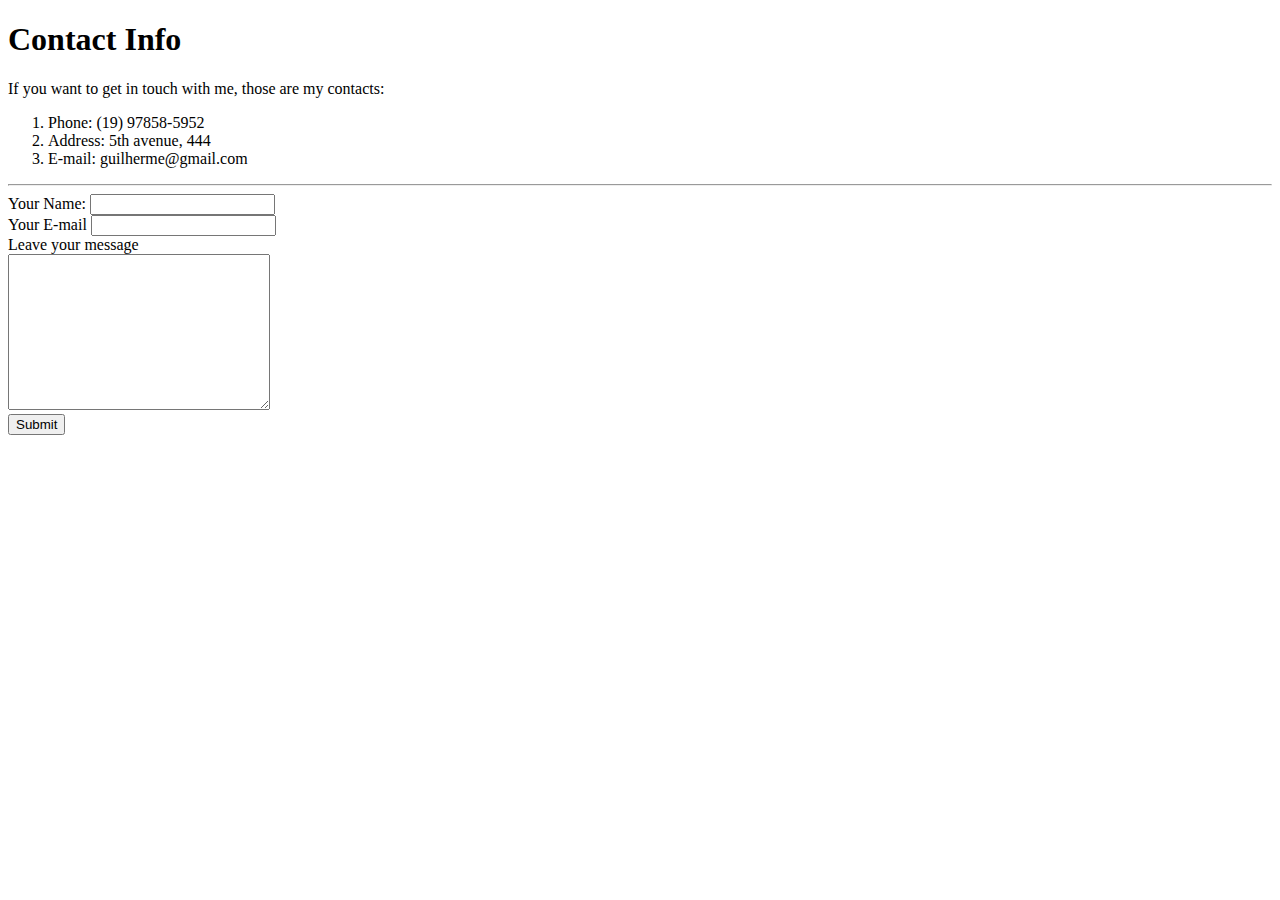
==== Resource/Contact.html @ faf28e68 "Update commit" ====
<!DOCTYPE html>
<html lang="en">
<head>
    <meta charset="UTF-8">
    <meta http-equiv="X-UA-Compatible" content="IE=edge">
    <meta name="viewport" content="width=device-width, initial-scale=1.0">
    <title>Contact</title>
</head>
<body>
    <h1>Contact Info</h1>
    <p>If you want to get in touch with me, those are my contacts:</p>
    <ol type="">
        <li>Phone: (19) 97858-5952</li>
        <li>Address: 5th avenue, 444</li>
        <li>E-mail: guilherme@gmail.com</li>
    </ol>
<hr>
    <form class="" action="mailto:info@gethelp.com" method="post">
        <label for="">Your Name: </label>
        <input type="Text" name="" id=""><br>
        <label>Your E-mail</label>
        <input type="email" name="" id=""><br>
        <label>Leave your message</label><br>
        <textarea name="message" id="N1" cols="30" rows="10"></textarea><br>
        <input type="submit" value="Submit">
    </form>
</body>
</html>
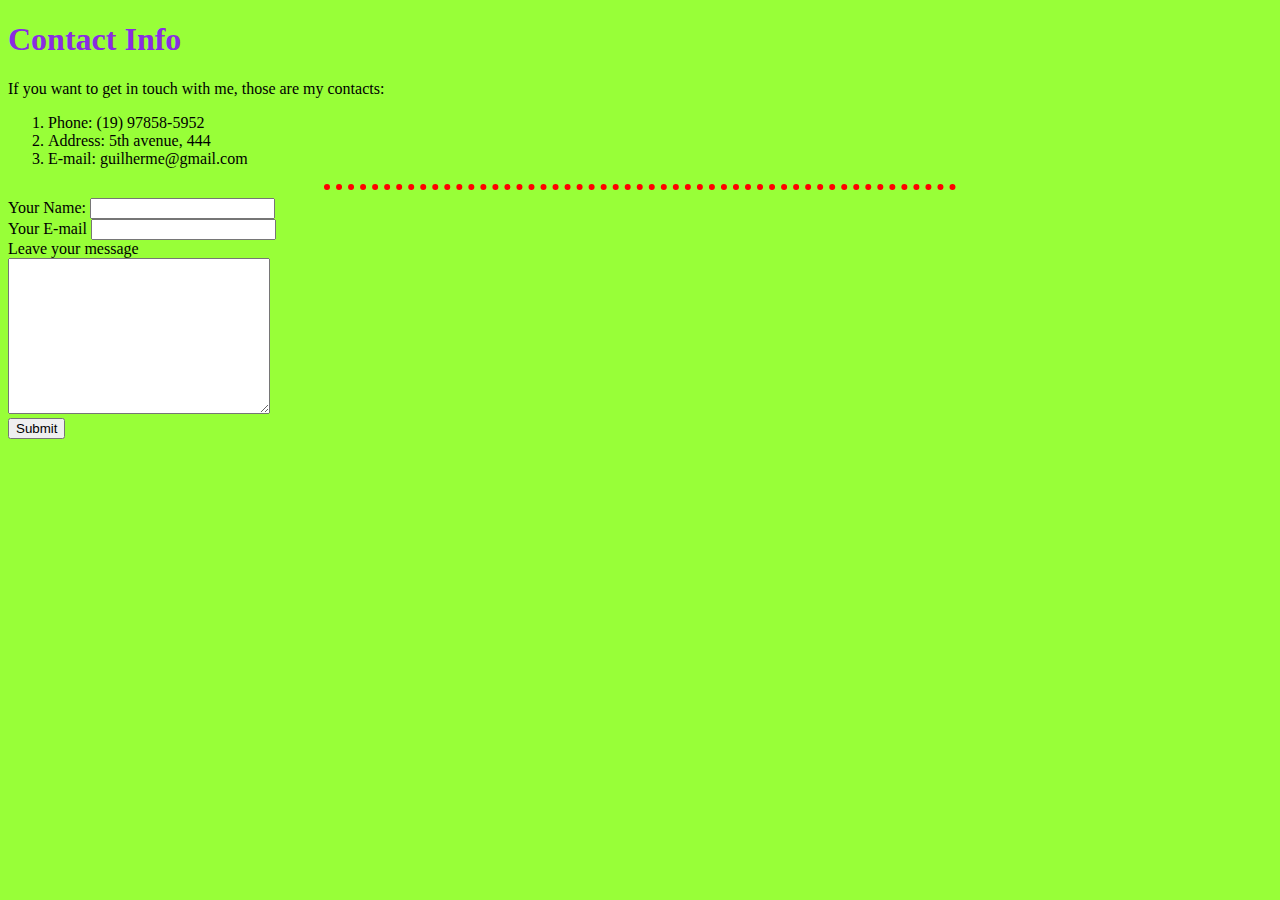
==== commit 94955527: "Update commit" ====
--- a/Resource/Contact.html
+++ b/Resource/Contact.html
@@ -5,6 +5,7 @@
     <meta http-equiv="X-UA-Compatible" content="IE=edge">
     <meta name="viewport" content="width=device-width, initial-scale=1.0">
     <title>Contact</title>
+    <link rel="stylesheet" href="/css/styles.css">
 </head>
 <body>
     <h1>Contact Info</h1>
--- a/css/styles.css
+++ b/css/styles.css
@@ -0,0 +1,17 @@
+body {
+        background-color: rgba(123, 255, 0, 0.781);
+    }
+
+    hr {
+        background-color: none;
+        border-style: none;
+        border-top-style: dotted;
+        border-color: red;
+        border-width: 6px;
+        height: 0px;
+        width: 50%;
+    }
+
+    h1 {
+        color: blueviolet;
+    }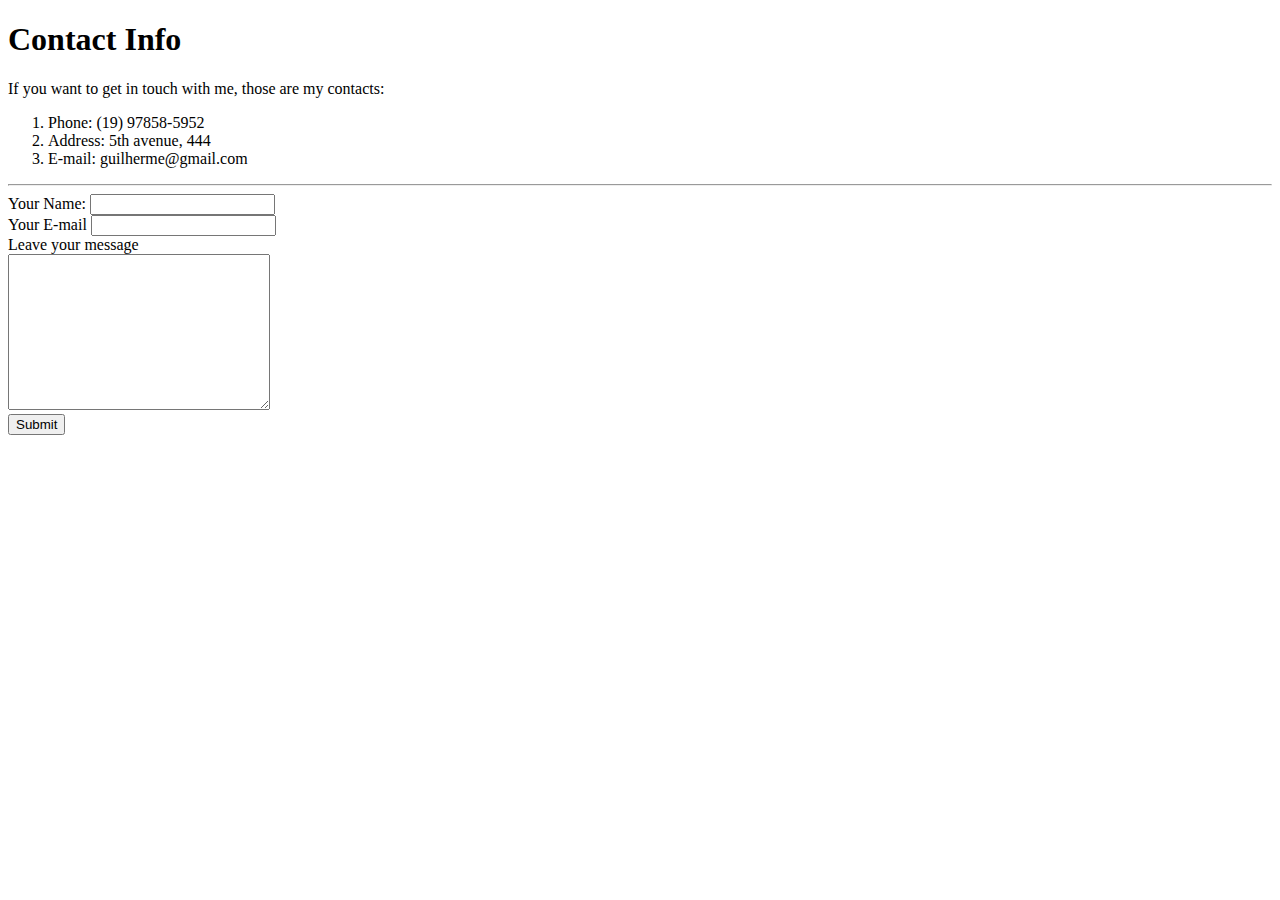
==== commit 878b48c9: "Update commit" ====
--- a/Resource/Contact.html
+++ b/Resource/Contact.html
@@ -5,7 +5,7 @@
     <meta http-equiv="X-UA-Compatible" content="IE=edge">
     <meta name="viewport" content="width=device-width, initial-scale=1.0">
     <title>Contact</title>
-    <link rel="stylesheet" href="/css/styles.css">
+    <link rel="stylesheet" href="css/styles.css">
 </head>
 <body>
     <h1>Contact Info</h1>
